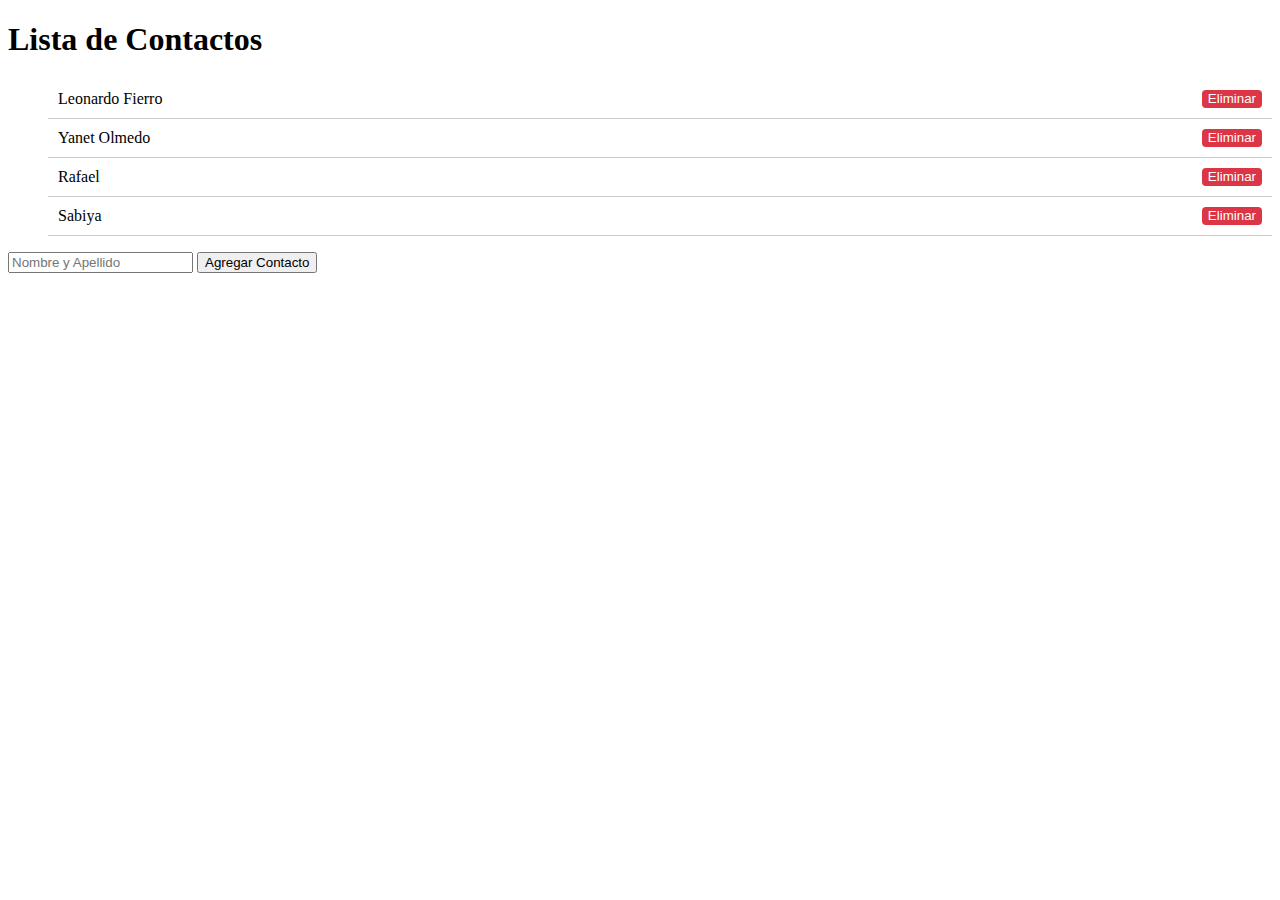
==== index.html @ 1977f751 "Añadí alertas cuando un contacto sea eliminado o repetido" ====
<!DOCTYPE html>
<html lang="en">
<head>
    <meta charset="UTF-8">
    <meta name="viewport" content="width=device-width, initial-scale=1.0">
    <title>Lista de Contactos</title>
    <link rel="stylesheet" href="styles.css">
</head>
<body>
    <div class="container">
        <h1>Lista de Contactos</h1>
        <div class="contact-list">
            <ul id="contacts">
                <!-- Aquí se agregarán los contactos dinámicamente -->
            </ul>
        </div>
        <div class="add-contact">
            <input type="text" id="name" placeholder="Nombre y Apellido">
            <button onclick="addContact()">Agregar Contacto</button>
        </div>
    </div>

    <script src="script.js"></script>
</body>
</html>
---- styles.css ----
/* styles.css */
/* ... Estilos previos ... */

.contact-list li {
    display: flex;
    justify-content: space-between;
    padding: 10px;
    border-bottom: 1px solid #ccc;
    cursor: pointer;
    transition: background-color 0.3s;
}

.contact-list li:hover {
    background-color: #f2f2f2;
}

.delete-btn {
    background-color: #dc3545;
    color: #fff;
    border: none;
    border-radius: 4px;
    cursor: pointer;
}

.delete-btn:hover {
    background-color: #c82333;
}
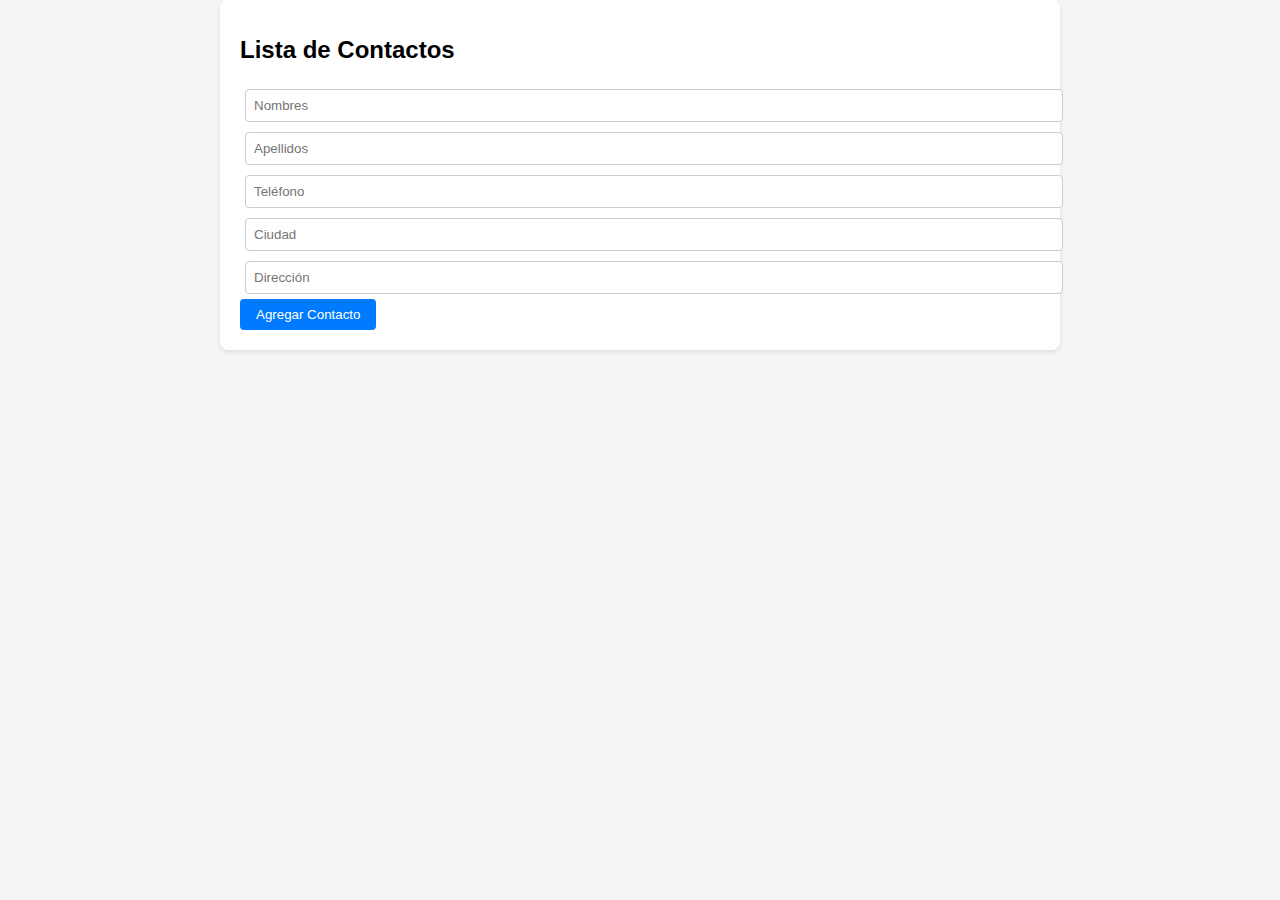
==== commit 49a8875b: "copyClear" ====
--- a/index.html
+++ b/index.html
@@ -11,11 +11,15 @@
         <h1>Lista de Contactos</h1>
         <div class="contact-list">
             <ul id="contacts">
-                <!-- Aquí se agregarán los contactos dinámicamente -->
+
             </ul>
         </div>
         <div class="add-contact">
-            <input type="text" id="name" placeholder="Nombre y Apellido">
+            <input type="text" id="firstName" placeholder="Nombres">
+            <input type="text" id="lastName" placeholder="Apellidos">
+            <input type="text" id="phone" placeholder="Teléfono">
+            <input type="text" id="city" placeholder="Ciudad">
+            <input type="text" id="address" placeholder="Dirección">
             <button onclick="addContact()">Agregar Contacto</button>
         </div>
     </div>
--- a/styles.css
+++ b/styles.css
@@ -1,9 +1,28 @@
-/* styles.css */
-/* ... Estilos previos ... */
+body {
+    font-family: Arial, sans-serif;
+    margin: 0;
+    padding: 0;
+    background-color: #f5f5f5;
+}
+
+.container {
+    max-width: 800px;
+    margin: 0 auto;
+    padding: 20px;
+    background-color: #fff;
+    border-radius: 8px;
+    box-shadow: 0 2px 4px rgba(0, 0, 0, 0.1);
+}
+
+h1 {
+    font-size: 24px;
+    margin-bottom: 20px;
+}
 
 .contact-list li {
     display: flex;
     justify-content: space-between;
+    align-items: center;
     padding: 10px;
     border-bottom: 1px solid #ccc;
     cursor: pointer;
@@ -20,8 +39,30 @@
     border: none;
     border-radius: 4px;
     cursor: pointer;
+    padding: 6px 12px;
 }
 
 .delete-btn:hover {
     background-color: #c82333;
 }
+
+.add-contact input {
+    margin: 5px;
+    padding: 8px;
+    width: 100%;
+    border: 1px solid #ccc;
+    border-radius: 4px;
+}
+
+.add-contact button {
+    background-color: #007bff;
+    color: #fff;
+    border: none;
+    border-radius: 4px;
+    padding: 8px 16px;
+    cursor: pointer;
+}
+
+.add-contact button:hover {
+    background-color: #0056b3;
+}
